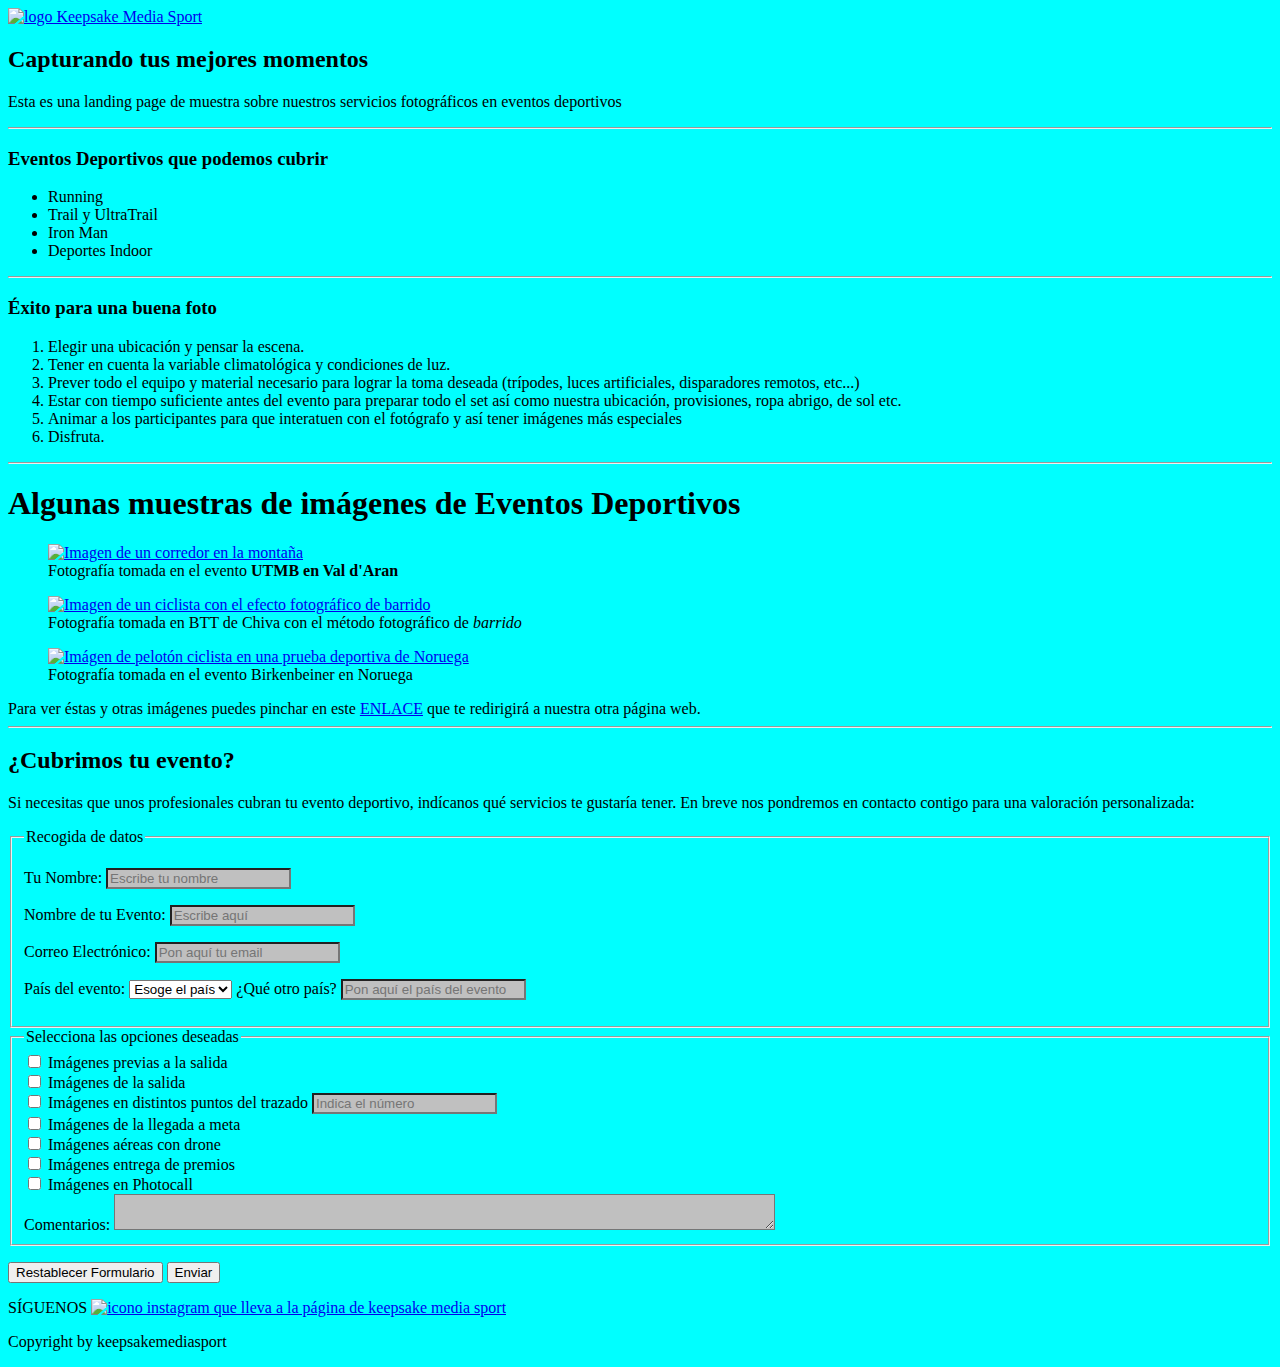
==== 1- Reto conceptos básicos html/index.html @ b67ef5ae "Cambio nombre directorio" ====
<!DOCTYPE html>
<html lang="es" dir="ltr">
  <head>
    <meta charset="utf-8" />
    <meta name="viewport" content="width-device-width, initial-scale=1.0" />
    <meta
      name="description"
      content="Este es el primer proyecto en html para el máster de Ciberseguridad de Roberto Gisbert sobre una web básica sobre fotografía deportiva"
    />
    <title>Keepsake Media Sport</title>

    <body style="background-color: aqua">
      <header>
        <a
          href="https://www.keepsakemediasport.com/wp-content/uploads/2023/11/BLANCO-KEEPSAKE-MEDIA-SPORT.png"
        >
          <img
            src="https://www.keepsakemediasport.com/wp-content/uploads/2023/11/BLANCO-KEEPSAKE-MEDIA-SPORT.png"
            width="500"
            alt="logo Keepsake Media Sport"
        /></a>
      </header>

      <main>
        <h2>Capturando tus mejores momentos</h2>

        <p>
          Esta es una landing page de muestra sobre nuestros servicios
          fotográficos en eventos deportivos
        </p>
        <hr />
        <h3>Eventos Deportivos que podemos cubrir</h3>

        <ul>
          <li>Running</li>
          <li>Trail y UltraTrail</li>
          <li>Iron Man</li>
          <li>Deportes Indoor</li>
        </ul>
        <hr />

        <h3>Éxito para una buena foto</h3>

        <ol>
          <li>Elegir una ubicación y pensar la escena.</li>
          <li>
            Tener en cuenta la variable climatológica y condiciones de luz.
          </li>
          <li>
            Prever todo el equipo y material necesario para lograr la toma
            deseada (trípodes, luces artificiales, disparadores remotos, etc...)
          </li>
          <li>
            Estar con tiempo suficiente antes del evento para preparar todo el
            set así como nuestra ubicación, provisiones, ropa abrigo, de sol
            etc.
          </li>
          <li>
            Animar a los participantes para que interatuen con el fotógrafo y
            así tener imágenes más especiales
          </li>
          <li>Disfruta.</li>
        </ol>
        <hr />

        <h1>Algunas muestras de imágenes de Eventos Deportivos</h1>
        <figure>
          <a
            href="https://i0.wp.com/www.keepsakemediasport.com/wp-content/uploads/2023/01/cropped-JMR07525-scaled-1.jpg?fit=1920%2C1281&ssl=1"
            ><img
              alt="Imagen de un corredor en la montaña"
              width="400"
              src="https://i0.wp.com/www.keepsakemediasport.com/wp-content/uploads/2023/01/cropped-JMR07525-scaled-1.jpg?fit=1920%2C1281&ssl=1"
              title="Fotografía tomada en el evento UTMB en Val d'Aran"
              loading="eager"
          /></a>
          <figcaption>
            Fotografía tomada en el evento <strong>UTMB en Val d'Aran</strong>
          </figcaption>
        </figure>

        <figure>
          <a
            href="https://i0.wp.com/www.keepsakemediasport.com/wp-content/uploads/2023/01/ZOR08935-scaled.jpg?fit=2560%2C1707&ssl=1"
            ><img
              alt="Imagen de un ciclista con el efecto fotográfico de barrido"
              width="400"
              src="https://i0.wp.com/www.keepsakemediasport.com/wp-content/uploads/2023/01/ZOR08935-scaled.jpg?fit=2560%2C1707&ssl=1"
              title="Fotografía tomada en BTT de Chiva con el método fotográfico de barrido"
              loading="eager"
          /></a>
          <figcaption>
            Fotografía tomada en BTT de Chiva con el método fotográfico de
            <em>barrido</em>
          </figcaption>
        </figure>

        <figure>
          <a
            href="https://i0.wp.com/www.keepsakemediasport.com/wp-content/uploads/2023/11/ROG08201.png?fit=3984%2C2656&ssl=1"
            ><img
              alt="Imágen de pelotón ciclista en una prueba deportiva de Noruega"
              width="400"
              src="https://i0.wp.com/www.keepsakemediasport.com/wp-content/uploads/2023/11/ROG08201.png?fit=3984%2C2656&ssl=1"
              title="Fotografía tomada en el evento Birkenbeiner en Noruega"
              loading="eager"
          /></a>
          <figcaption>
            Fotografía tomada en el evento Birkenbeiner en Noruega
          </figcaption>
        </figure>

        Para ver éstas y otras imágenes puedes pinchar en este
        <a
          href="https://www.keepsakemediasport.com/index.php/galerias/"
          target="_blank"
          rel="noopener noreferrer"
          >ENLACE</a
        >
        que te redirigirá a nuestra otra página web.

        <hr />

        <h2>¿Cubrimos tu evento?</h2>
        <p>
          Si necesitas que unos profesionales cubran tu evento deportivo,
          indícanos qué servicios te gustaría tener. En breve nos pondremos en
          contacto contigo para una valoración personalizada:
        </p>

        <form
          action="registrar_datos_myweb.com"
          method="get"
          target="_self"
          enctype="application/x-www-form-urlencoded"
        >
          <fieldset>
            <legend>Recogida de datos</legend>
            <p>
              <label for="nombre">Tu Nombre:</label>
              <input
                type="text"
                id="nombre"
                style="background-color: #c0c0c0"
                placeholder="Escribe tu nombre"
                required
              />
            </p>

            <p>
              <label for="nombre_evento">Nombre de tu Evento:</label>
              <input
                type="text"
                id="nombre_evento"
                style="background-color: #c0c0c0"
                placeholder="Escribe aquí"
                required
              />
            </p>

            <p>
              <label for="email">Correo Electrónico:</label>
              <input
                type="email"
                id="email"
                style="background-color: #c0c0c0"
                placeholder="Pon aquí tu email"
                required
              />
            </p>

            <p>
              <label for="pais">País del evento:</label>
              <select name="Elegir">
                <option value="" style="background-color: #c0c0c0">
                  Esoge el país
                </option>
                <option value="España" style="background-color: #c0c0c0">
                  España
                </option>
                <option value="Andora" style="background-color: #c0c0c0">
                  Andorra
                </option>
                <option value="Francia" style="background-color: #c0c0c0">
                  Francia
                </option>
                <option value="Portugal" style="background-color: #c0c0c0">
                  Portugal
                </option>
                <option value="Otro" style="background-color: #c0c0c0">
                  Otro
                </option>
              </select>
              <label for="otro_pais">¿Qué otro país?</label>
              <input
                type="text"
                id="otro_pais"
                style="background-color: #c0c0c0"
                placeholder="Pon aquí el país del evento"
              />
            </p>
          </fieldset>

          <fieldset>
            <legend>Selecciona las opciones deseadas</legend>
            <input type="checkbox" id="fotos_previas" />
            <label for="checkbox">Imágenes previas a la salida</label><br />
            <input type="checkbox" id="fotos_salida" />
            <label for="checkbox">Imágenes de la salida</label><br />

            <input type="checkbox" id="fotos_trazado" />
            <label for="fotos_trazado"
              >Imágenes en distintos puntos del trazado</label
            >
            <input
              type="text"
              id="numeros_trazado"
              placeholder="Indica el número"
              style="background-color: #c0c0c0"
            /><br />

            <input type="checkbox" id="fotos_meta" />
            <label for="checkbox">Imágenes de la llegada a meta</label><br />
            <input type="checkbox" id="fotos_drone" />
            <label for="checkbox">Imágenes aéreas con drone</label><br />
            <input type="checkbox" id="fotos_premios" />
            <label for="checkbox">Imágenes entrega de premios</label><br />
            <input type="checkbox" id="fotos_photocall" />
            <label for="checkbox">Imágenes en Photocall</label><br />

            <label for="comentarios">Comentarios:</label>
            <textarea
              id="comentarios"
              placeholder="Añade aquí cualquier comentario al respecto"
              style="background-color: #c0c0c0"
              name="comentarios"
              rows="2"
              cols="80"
            >
            </textarea>
          </fieldset>

          <p>
            <input type="reset" value="Restablecer Formulario" />
            <input type="submit" value="Enviar" />
          </p>
        </form>
      </main>
      <footer>
        <p>
          SÍGUENOS
          <a
            href="https://www.instagram.com/keepsakemediasport?utm_source=ig_web_button_share_sheet&igsh=ZDNlZDc0MzIxNw=="
            target="_blank"
          >
            <img
              src="https://e7.pngegg.com/pngimages/722/1011/png-clipart-logo-icon-instagram-logo-instagram-logo-purple-violet-thumbnail.png"
              alt="icono instagram que lleva a la página de keepsake media sport"
              width="20"
          /></a>
        </p>
        <p>Copyright by keepsakemediasport</p>
      </footer>
    </body>
  </head>
</html>
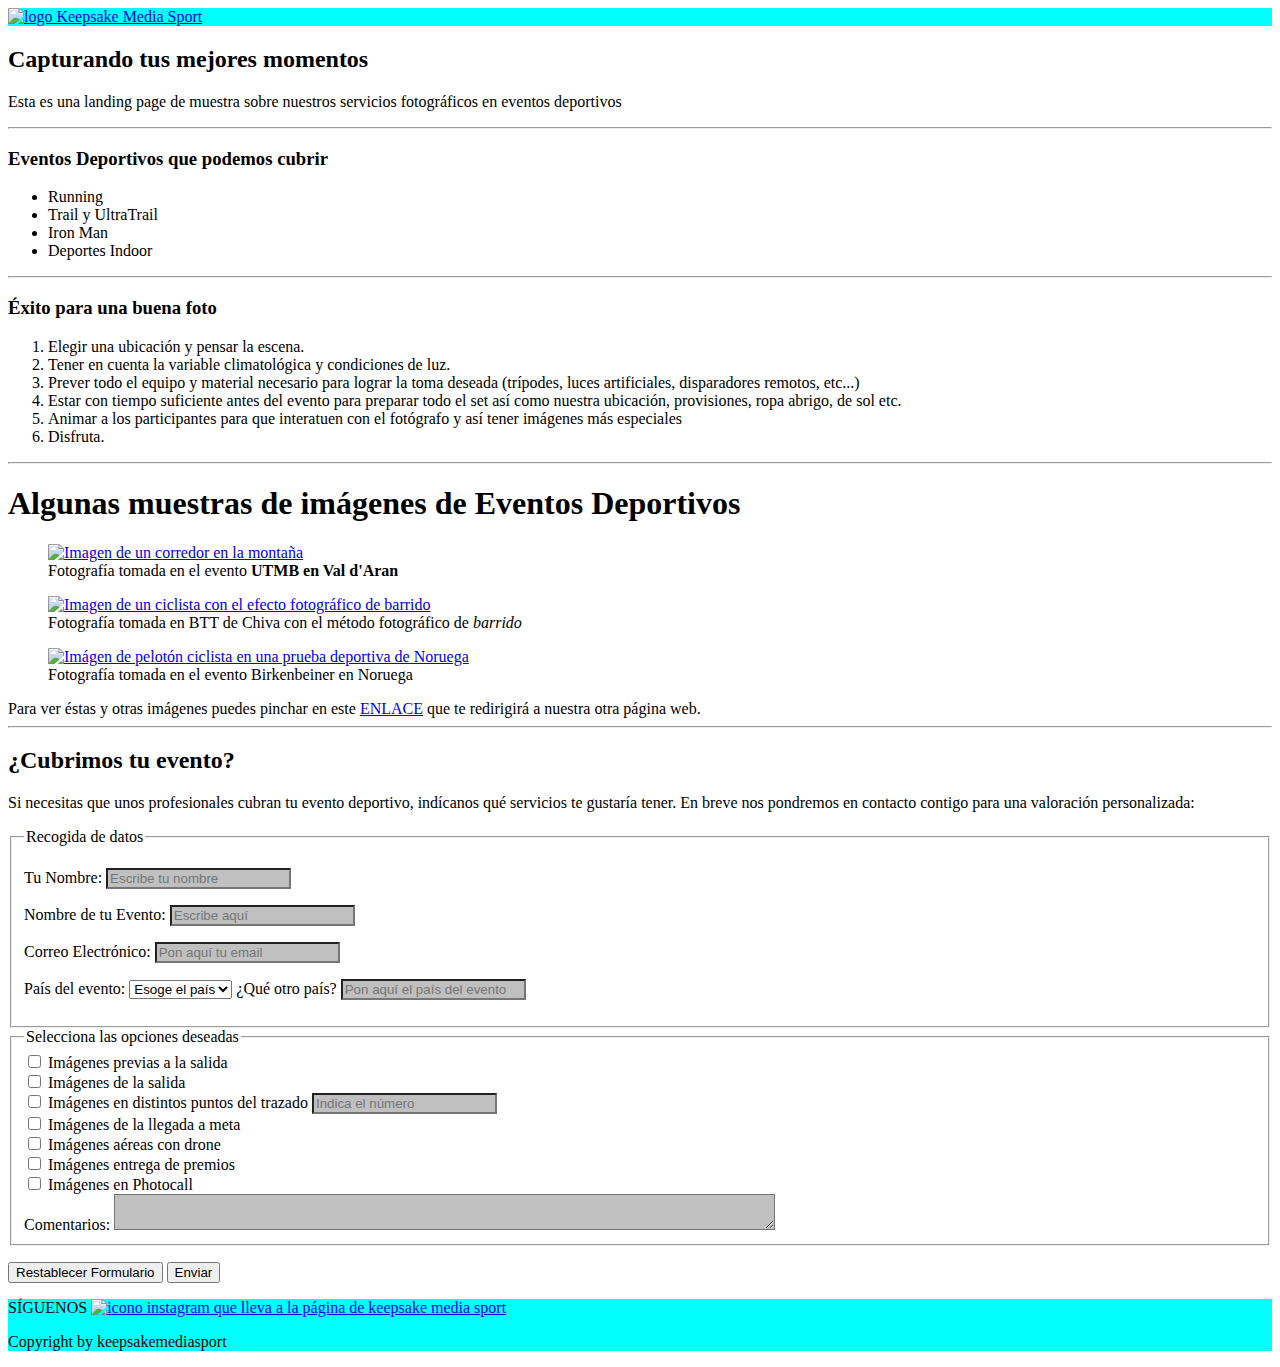
==== commit a3ec1d7e: "Añadido fondo color html a cabecera header y a pie de página footer" ====
--- a/1- Reto conceptos básicos html/index.html
+++ b/1- Reto conceptos básicos html/index.html
@@ -1,16 +1,22 @@
 <!DOCTYPE html>
 <html lang="es" dir="ltr">
   <head>
+    <link
+      rel="icon"
+      type="image/x-icon"
+      href="https://img.icons8.com/?size=200&id=13077&format=png&color=000000"
+    />
     <meta charset="utf-8" />
     <meta name="viewport" content="width-device-width, initial-scale=1.0" />
     <meta
       name="description"
-      content="Este es el primer proyecto en html para el máster de Ciberseguridad de Roberto Gisbert sobre una web básica sobre fotografía deportiva"
-    />
+      content="Este es el primer proyecto en html para el máster de Ciberseguridad de Roberto Gisbert sobre una web básica sobre fotografía deportiva">
+  
     <title>Keepsake Media Sport</title>
-
-    <body style="background-color: aqua">
-      <header>
+  </head>
+
+    <body>
+      <header style="background-color: aqua">
         <a
           href="https://www.keepsakemediasport.com/wp-content/uploads/2023/11/BLANCO-KEEPSAKE-MEDIA-SPORT.png"
         >
@@ -246,7 +252,7 @@
           </p>
         </form>
       </main>
-      <footer>
+      <footer style="background-color: aqua">
         <p>
           SÍGUENOS
           <a
